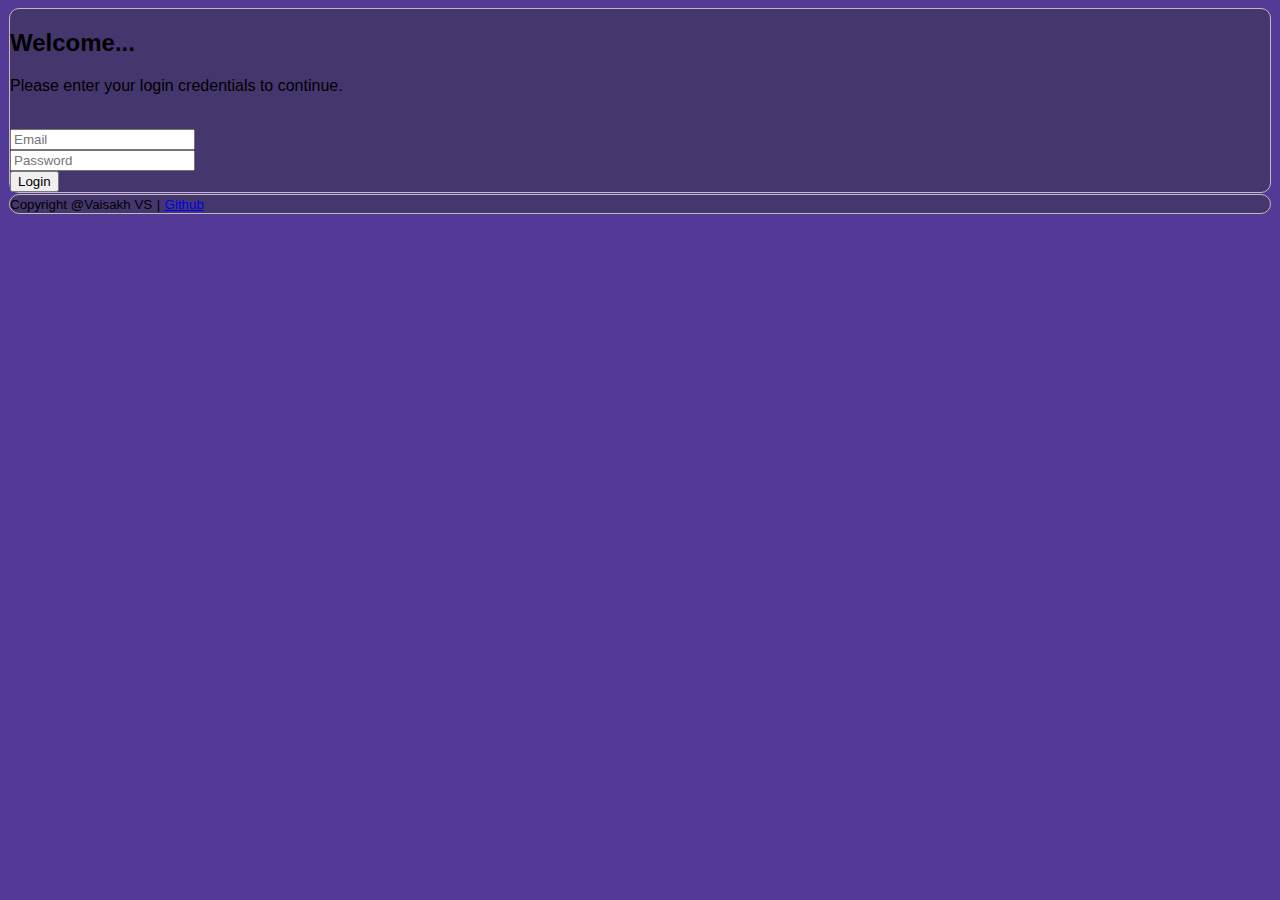
==== index.html @ 14e7e934 "new" ====
<!DOCTYPE html>
<html lang="en">

<head>
    <meta charset="UTF-8">
    <meta http-equiv="X-UA-Compatible" content="IE=edge">
    <meta name="viewport" content="width=device-width, initial-scale=1.0">
    <title>Log in</title>
    <link rel="stylesheet" href="https://cdn.jsdelivr.net/npm/bootstrap@4.5.3/dist/css/bootstrap.min.css"
        integrity="sha384-TX8t27EcRE3e/ihU7zmQxVncDAy5uIKz4rEkgIXeMed4M0jlfIDPvg6uqKI2xXr2" crossorigin="anonymous">
    <script src="https://cdn.jsdelivr.net/npm/bootstrap@4.5.3/dist/js/bootstrap.bundle.min.js"
        integrity="sha384-ho+j7jyWK8fNQe+A12Hb8AhRq26LrZ/JpcUGGOn+Y7RsweNrtN/tE3MoK7ZeZDyx"
        crossorigin="anonymous"></script>
    <link rel="stylesheet" href="style.css">
</head>

<body>
    <div class="container-fluid ">

        


        <!-- login start -->
        <div class="row border p-4 mt-4 text-white text-center">

            <!-- Content -->
            <div class="col-12 ">
                <h2 class="mb-4 ">Welcome...</h2>
                <p>Please enter your login credentials to continue.</p>
                <br>
                <!-- form start -->
                <form id="contact-form" action="home.html" onsubmit="return lvalidate()">

                    <div class="form-group mb-4">
                        <input type="email" id="email" class="form-control" placeholder="Email" />
                    </div>

                    <div class="form-group mb-4">
                        <input type="password" id="password" class="form-control" placeholder="Password" />
                    </div>

                    <div>
                        <button type="submit" class="btn btn-big btn-primary">Login</button>
                    </div>

                </form> <!-- form ends -->
            </div>

        </div> <!--  login ends        -->

        <!-- footer start -->
        <footer class="row flex-shrink-0 border text-white mt-4 mb-4">
            <div class="col-12 text-center ">
                <small>Copyright @Vaisakh VS</small>
                <small>|</small>
                <a href="https://github.com/Vaisakh174"><small>Github</small></a>
            </div>
        </footer><!-- footer end -->

        <!-- top buttom start -->
        <button onclick="topFunction()" id="myBtn" title="Go to top">Top</button>
        <!-- top buttom end -->

    </div>
    <!--container ends here -->


    <!-- js start here -->
    <script src="https://code.jquery.com/jquery-3.5.1.slim.min.js"
        integrity="sha384-DfXdz2htPH0lsSSs5nCTpuj/zy4C+OGpamoFVy38MVBnE+IbbVYUew+OrCXaRkfj"
        crossorigin="anonymous"></script>
    <script src="https://cdn.jsdelivr.net/npm/popper.js@1.16.1/dist/umd/popper.min.js"
        integrity="sha384-9/reFTGAW83EW2RDu2S0VKaIzap3H66lZH81PoYlFhbGU+6BZp6G7niu735Sk7lN"
        crossorigin="anonymous"></script>
    <script src="https://cdn.jsdelivr.net/npm/bootstrap@4.5.3/dist/js/bootstrap.min.js"
        integrity="sha384-w1Q4orYjBQndcko6MimVbzY0tgp4pWB4lZ7lr30WKz0vr/aWKhXdBNmNb5D92v7s"
        crossorigin="anonymous"></script>
    <script src="script.js"></script>
    <!-- js ends -->

</body>

</html>
---- style.css ----
body {
    font-family: 'Lucida Sans', 'Lucida Sans Regular', 'Lucida Grande', 'Lucida Sans Unicode', Geneva, Verdana, sans-serif;
    background-size: cover;
    background-color: #533a96;
}

nav {
    border: 1px solid rgb(192, 186, 186);
    border-radius: 10px;
    /* margin: -15px; */
    background-color: #45376d;
}

.navbar-brand img {
    max-width: 100%;
    height: auto;
}

.nav-item a {
    border-right: 1px solid white;
    margin: 1em;
    padding-right: 2em;
}

.navbar-expand-lg .navbar-nav .nav-link {
    padding-right: 2.5rem;
    padding-left: 0;
}

.nav-link {
    padding: 0px;
}

.border {
    border: 1px solid rgb(192, 186, 186);
    border-radius: 10px;
    background-color: #45376d;
    margin: 1px;

}

#myBtn {
    display: none;
    /* Hidden by default */
    position: fixed;
    /* Fixed/sticky position */
    bottom: 20px;
    /* Place the button at the bottom of the page */
    right: 30px;
    /* Place the button 30px from the right */
    z-index: 99;
    /* Make sure it does not overlap */
    border: none;
    /* Remove borders */
    outline: none;
    /* Remove outline */
    background-color: red;
    /* Set a background color */
    color: white;
    /* Text color */
    cursor: pointer;
    /* Add a mouse pointer on hover */
    padding: 15px;
    /* Some padding */
    border-radius: 10px;
    /* Rounded corners */
    font-size: 18px;
    /* Increase font size */
}

#myBtn:hover {
    background-color: #555;
    /* Add a dark-grey background on hover */
}
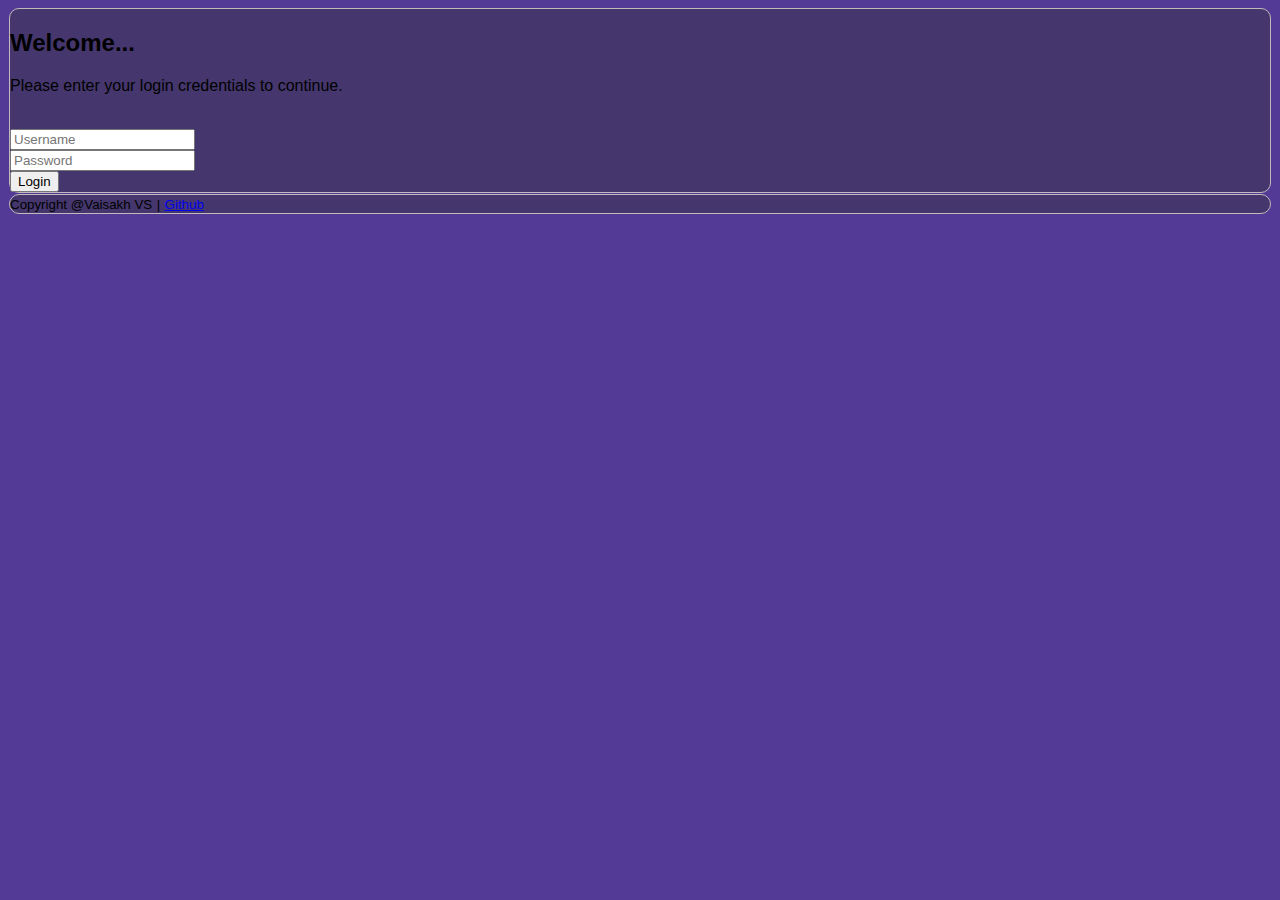
==== commit e65a0293: "update" ====
--- a/index.html
+++ b/index.html
@@ -29,10 +29,10 @@
                 <p>Please enter your login credentials to continue.</p>
                 <br>
                 <!-- form start -->
-                <form id="contact-form" action="home.html" onsubmit="return lvalidate()">
+                <form id="contact-form" >
 
                     <div class="form-group mb-4">
-                        <input type="email" id="email" class="form-control" placeholder="Email" />
+                        <input type="text" id="username" class="form-control" placeholder="Username" />
                     </div>
 
                     <div class="form-group mb-4">
@@ -40,7 +40,7 @@
                     </div>
 
                     <div>
-                        <button type="submit" class="btn btn-big btn-primary">Login</button>
+                        <button type="button" class="btn btn-big btn-primary" onclick="lvalidate(redirect)">Login</button>
                     </div>
 
                 </form> <!-- form ends -->
--- a/style.css
+++ b/style.css
@@ -73,3 +73,4 @@
     /* Add a dark-grey background on hover */
 }
 
+
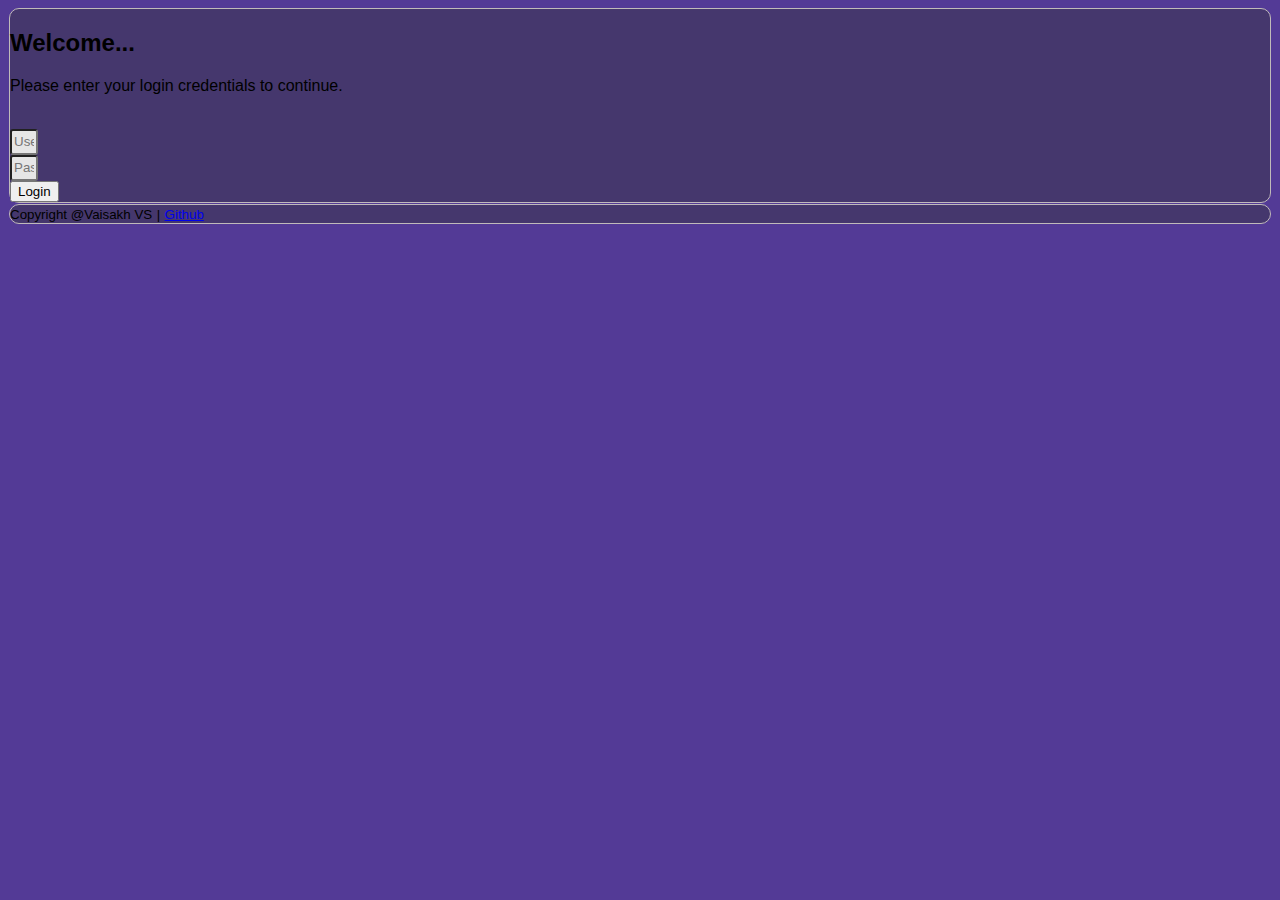
==== commit 839fecc1: "update" ====
--- a/index.html
+++ b/index.html
@@ -40,7 +40,7 @@
                     </div>
 
                     <div>
-                        <button type="button" class="btn btn-big btn-primary" onclick="lvalidate(redirect)">Login</button>
+                        <button type="button" class="btn btn-big btn-primary" onclick="lvalidate(redirect)" >Login</button>
                     </div>
 
                 </form> <!-- form ends -->
--- a/style.css
+++ b/style.css
@@ -1,7 +1,9 @@
+
 body {
     font-family: 'Lucida Sans', 'Lucida Sans Regular', 'Lucida Grande', 'Lucida Sans Unicode', Geneva, Verdana, sans-serif;
     background-size: cover;
     background-color: #533a96;
+    scroll-behavior: smooth;
 }
 
 nav {
@@ -74,3 +76,130 @@
 }
 
 
+
+.message{
+    position: fixed;
+    right: 36%;
+    top:50px;
+    background-color: #45376d;
+    padding: 20px;
+    width:25%;
+    z-index: 1000;
+    border-radius: 10px;
+    display: none;
+    border: 1px solid rgb(192, 186, 186);
+    animation-name: message;
+    animation-duration: 0.3s;
+}
+
+@keyframes message{
+    from{opacity: 0;transform: translateX(30px);}
+    to{opacity: 1;transform: translateX(0px);}
+}
+
+.close{
+    animation-name: close;
+    animation-duration: 0.3s;
+}
+
+@keyframes close{
+    from{opacity: 1;transform: translateX(0px);}
+    to{opacity: 0;transform: translateX(30px);}
+}
+
+
+
+
+.todos{
+    display: flex;
+    justify-content: center;
+    align-items: center;
+    flex-direction: column;
+    gap: 15px;
+    width: 100%;
+    margin-top: 25px;
+    
+}
+
+.todo h4{
+    transition: 0.3s;
+}
+
+
+.todo{
+    display: flex;
+    
+    align-items: center;
+    background-color: #fff;
+    padding: 20px;
+    border-radius: 10px;
+    color: rgb(34, 34, 34);
+    width: 100%;
+    gap: 20px;
+    position: relative;
+    transition: 0.3s;
+    box-shadow: 1px 1px 5px 0px rgba(0,0,0,0.1);
+-webkit-box-shadow: 1px 1px 5px 0px rgba(0,0,0,0.1);
+-moz-box-shadow: 1px 1px 5px 0px rgba(0,0,0,0.1);
+}
+
+.todo h3{
+    font-size: 20px;
+    font-weight: 400;
+    user-select: none;
+    transition: 0.3s;
+}
+
+.todo h5{
+    position: absolute;
+    right: 10px;
+    width: 30px;
+    height: 30px;
+    border-radius: 100px;
+    display: flex;
+    justify-content: center;
+    align-items: center;
+    background-color: #1ab340;
+    color: #fff;
+    font-weight: 400;
+    transition: 0.3s;
+}
+
+input{
+    appearance: none;
+    -webkit-appearance: none;
+    width:20px;
+    height: 20px;
+    border-radius: 3px;
+    background-color: #e6e6e6;
+    /* transition: 0.3s; */
+    cursor: pointer;
+    display: flex;
+    justify-content: center;
+    transition: 0.3s;
+    align-items: center;
+}
+
+input::after{
+    font-family: "Font Awesome 6 Free";
+    content: "\f00c";
+    font-weight: 900;
+    color: #fff;
+    display: none;
+    font-size: 10px;
+}
+
+input:hover{
+    background-color: #c8c8c8;
+}
+
+
+input:checked{
+    background-color: #1500ff;
+}
+
+input:checked:after{
+    display: flex;
+}
+
+
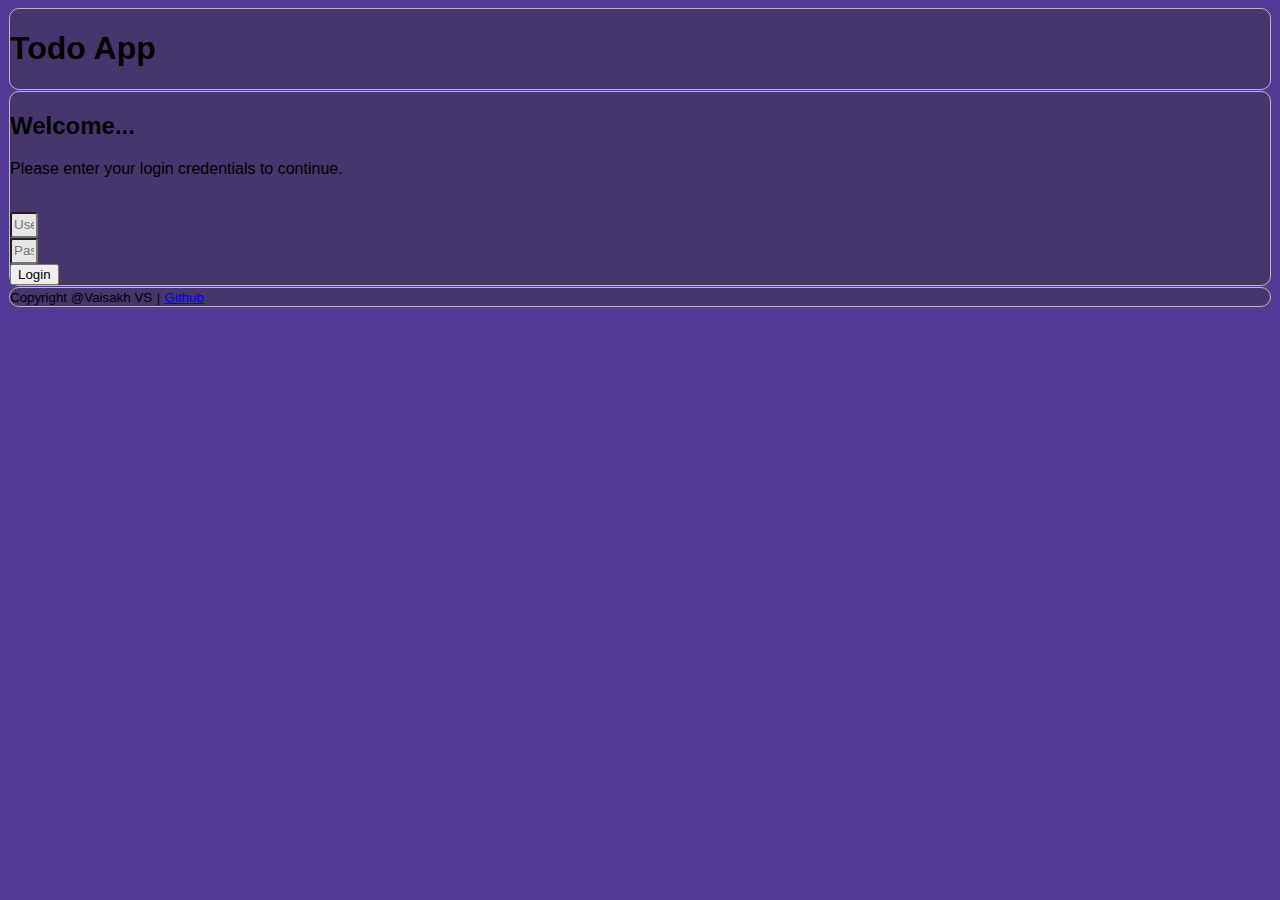
==== commit 1d36c0ad: "update" ====
--- a/index.html
+++ b/index.html
@@ -17,49 +17,56 @@
 <body>
     <div class="container-fluid ">
 
-        
 
+
+
+        <!-- heading -->
+        <div class="row border p-4 mt-4 ">
+            <div class="text-center text-white col-12">
+
+                <h1> Todo App</h1>
+            </div>
+        </div>
 
         <!-- login start -->
         <div class="row border p-4 mt-4 text-white text-center">
+        <!-- Content -->
+        <div class="col-12 ">
+            <h2 class="mb-4 ">Welcome...</h2>
+            <p>Please enter your login credentials to continue.</p>
+            <br>
+            <!-- form start -->
+            <form id="contact-form">
 
-            <!-- Content -->
-            <div class="col-12 ">
-                <h2 class="mb-4 ">Welcome...</h2>
-                <p>Please enter your login credentials to continue.</p>
-                <br>
-                <!-- form start -->
-                <form id="contact-form" >
+                <div class="form-group mb-4">
+                    <input type="text" id="username" class="form-control" placeholder="Username" />
+                </div>
 
-                    <div class="form-group mb-4">
-                        <input type="text" id="username" class="form-control" placeholder="Username" />
-                    </div>
+                <div class="form-group mb-4">
+                    <input type="password" id="password" class="form-control" placeholder="Password" />
+                </div>
 
-                    <div class="form-group mb-4">
-                        <input type="password" id="password" class="form-control" placeholder="Password" />
-                    </div>
+                <div>
+                    <button type="button" class="btn btn-big btn-primary" onclick="lvalidate(redirect)">Login</button>
+                </div>
 
-                    <div>
-                        <button type="button" class="btn btn-big btn-primary" onclick="lvalidate(redirect)" >Login</button>
-                    </div>
+            </form> <!-- form ends -->
+        </div>
 
-                </form> <!-- form ends -->
-            </div>
+    </div> <!--  login ends        -->
 
-        </div> <!--  login ends        -->
+    <!-- footer start -->
+    <footer class="row flex-shrink-0 border text-white mt-4 mb-4">
+        <div class="col-12 text-center ">
+            <small>Copyright @Vaisakh VS</small>
+            <small>|</small>
+            <a href="https://github.com/Vaisakh174"><small>Github</small></a>
+        </div>
+    </footer><!-- footer end -->
 
-        <!-- footer start -->
-        <footer class="row flex-shrink-0 border text-white mt-4 mb-4">
-            <div class="col-12 text-center ">
-                <small>Copyright @Vaisakh VS</small>
-                <small>|</small>
-                <a href="https://github.com/Vaisakh174"><small>Github</small></a>
-            </div>
-        </footer><!-- footer end -->
-
-        <!-- top buttom start -->
-        <button onclick="topFunction()" id="myBtn" title="Go to top">Top</button>
-        <!-- top buttom end -->
+    <!-- top buttom start -->
+    <button onclick="topFunction()" id="myBtn" title="Go to top">Top</button>
+    <!-- top buttom end -->
 
     </div>
     <!--container ends here -->
